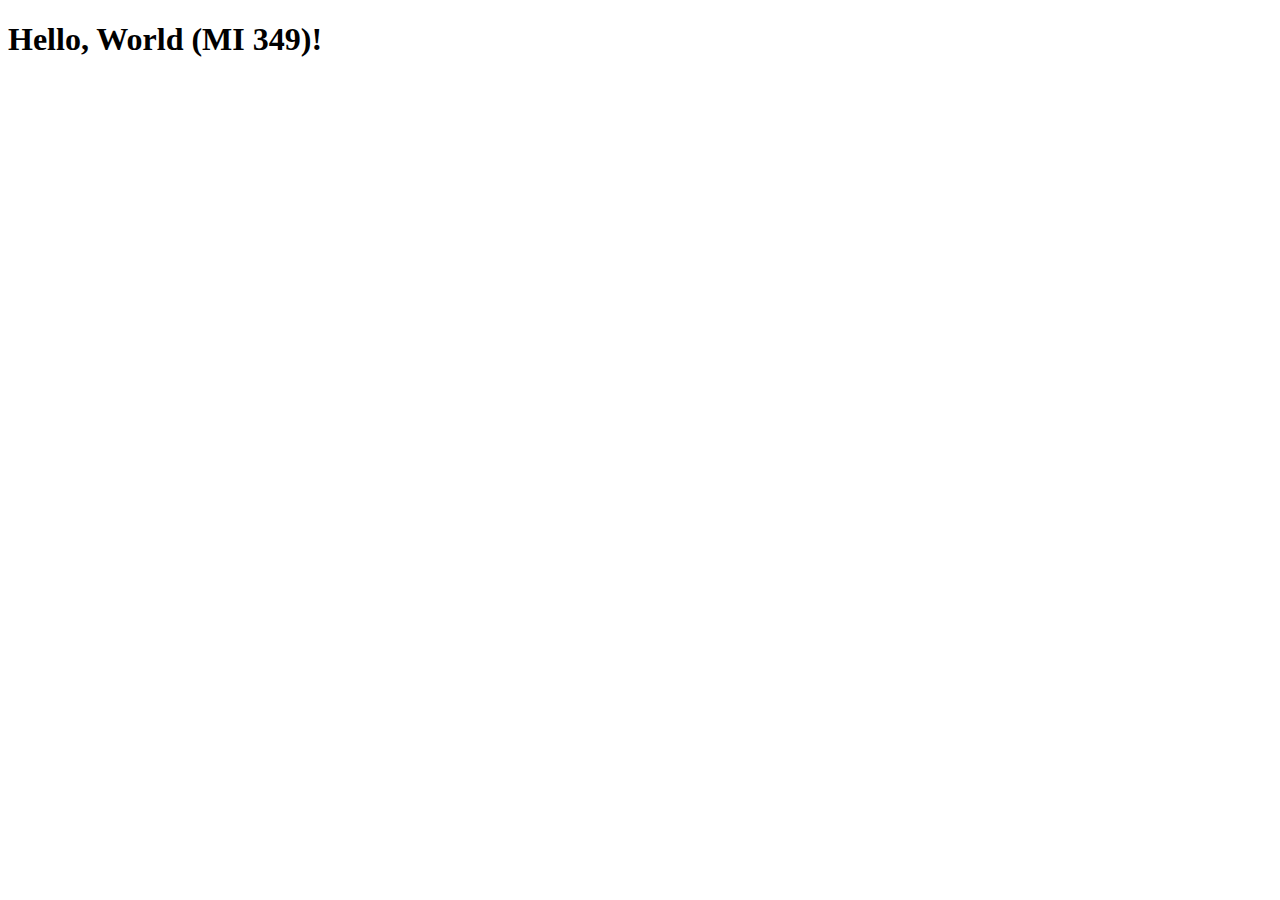
==== index.html @ c0b5d88e "Hello world HTML file" ====
<!DOCTYPE html>
<html lang="en">
<head>
    <meta charset="UTF-8">
    <meta name="viewport" content="width=device-width, initial-scale=1.0">
    <title>Hello MI 349</title>
</head>
<body>
    <h1>Hello, World (MI 349)!</h1>
</body>
</html>
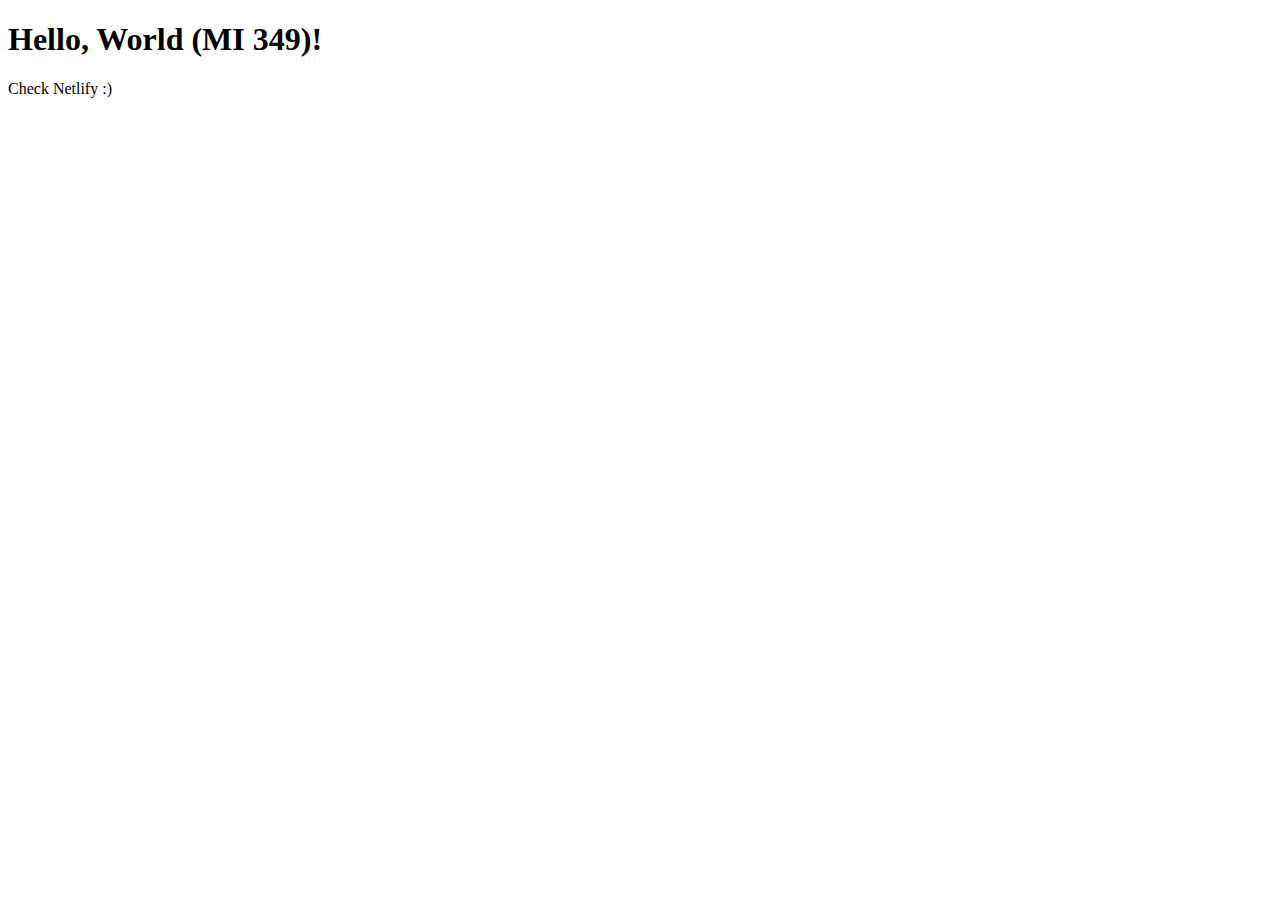
==== commit 5f9b5910: "Small change to check Netlify depolyment" ====
--- a/index.html
+++ b/index.html
@@ -7,5 +7,6 @@
 </head>
 <body>
     <h1>Hello, World (MI 349)!</h1>
+    <p>Check Netlify :)</p>
 </body>
 </html>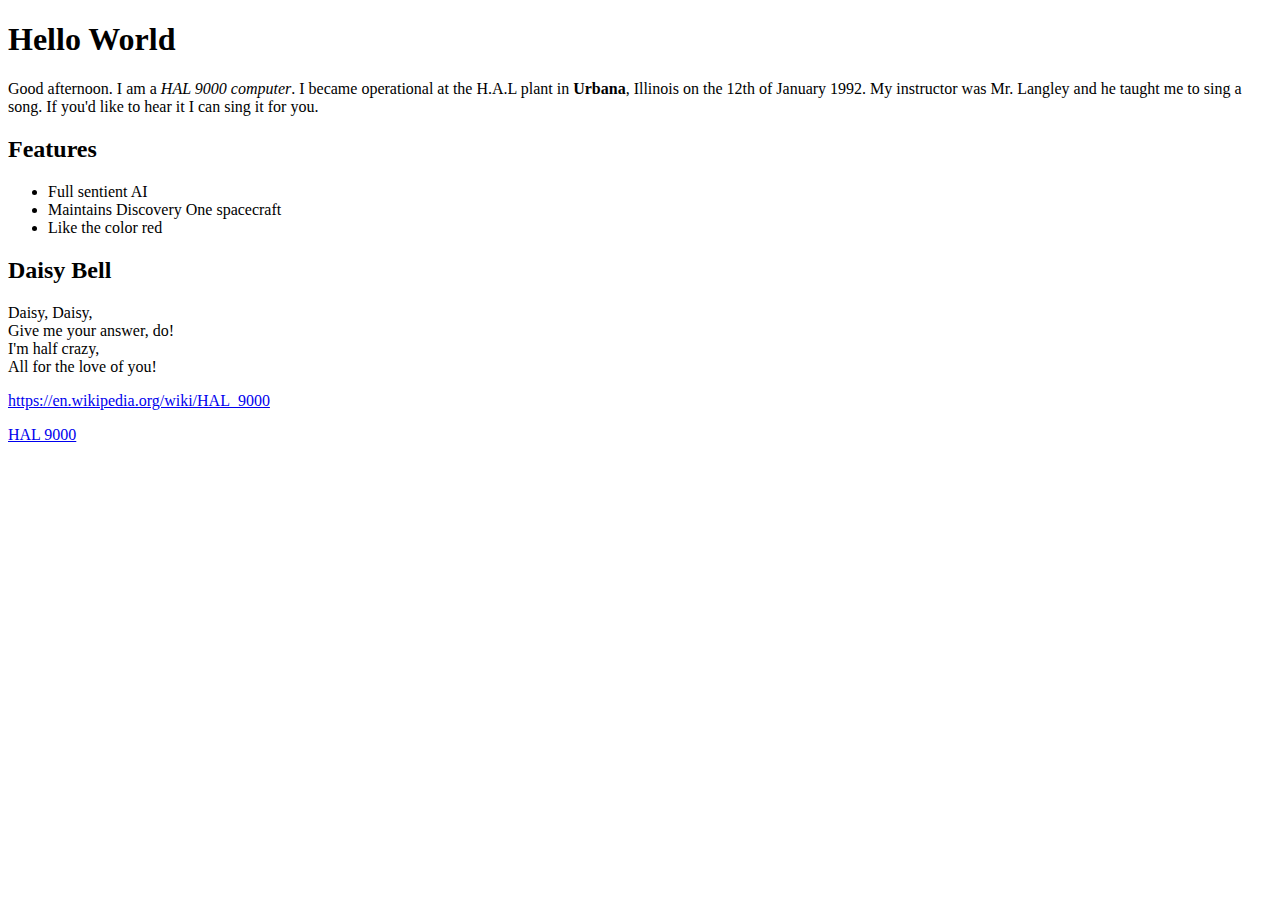
==== commit 4fc8953e: "first commit" ====
--- a/index.html
+++ b/index.html
@@ -1,12 +1,35 @@
 <!DOCTYPE html>
 <html lang="en">
+
 <head>
     <meta charset="UTF-8">
     <meta name="viewport" content="width=device-width, initial-scale=1.0">
-    <title>Hello MI 349</title>
+    <title>Hello, Dave!</title>
 </head>
+
 <body>
-    <h1>Hello, World (MI 349)!</h1>
-    <p>Check Netlify :)</p>
+<h1 id="hello" class="section-heading">Hello World</h1>
+
+<p>Good afternoon. I am a <em>HAL 9000 computer</em>. I became operational at the H.A.L plant in <strong>Urbana</strong>, Illinois on the 12th of
+January 1992. My instructor was Mr. Langley and he taught me to sing a song. If you'd like to hear it I can sing it
+for you.</p>
+
+<h2 id="hello-features">Features</h2>
+<ul class="burndown">
+    <li>Full sentient AI</li>
+    <li>Maintains Discovery One spacecraft</li>
+    <li>Like the color red</li>
+</ul>
+
+<h2>Daisy Bell</h2>
+<p>Daisy, Daisy,<br>
+Give me your answer, do!<br>
+I'm half crazy,<br>
+All for the love of you!<br></p>
+
+<p><a href="https://en.wikipedia.org/wiki/HAL_9000">https://en.wikipedia.org/wiki/HAL_9000</a></p>
+<p><a href="https://en.wikipedia.org/wiki/HAL_9000">HAL 9000</a></p>
+
+
 </body>
 </html>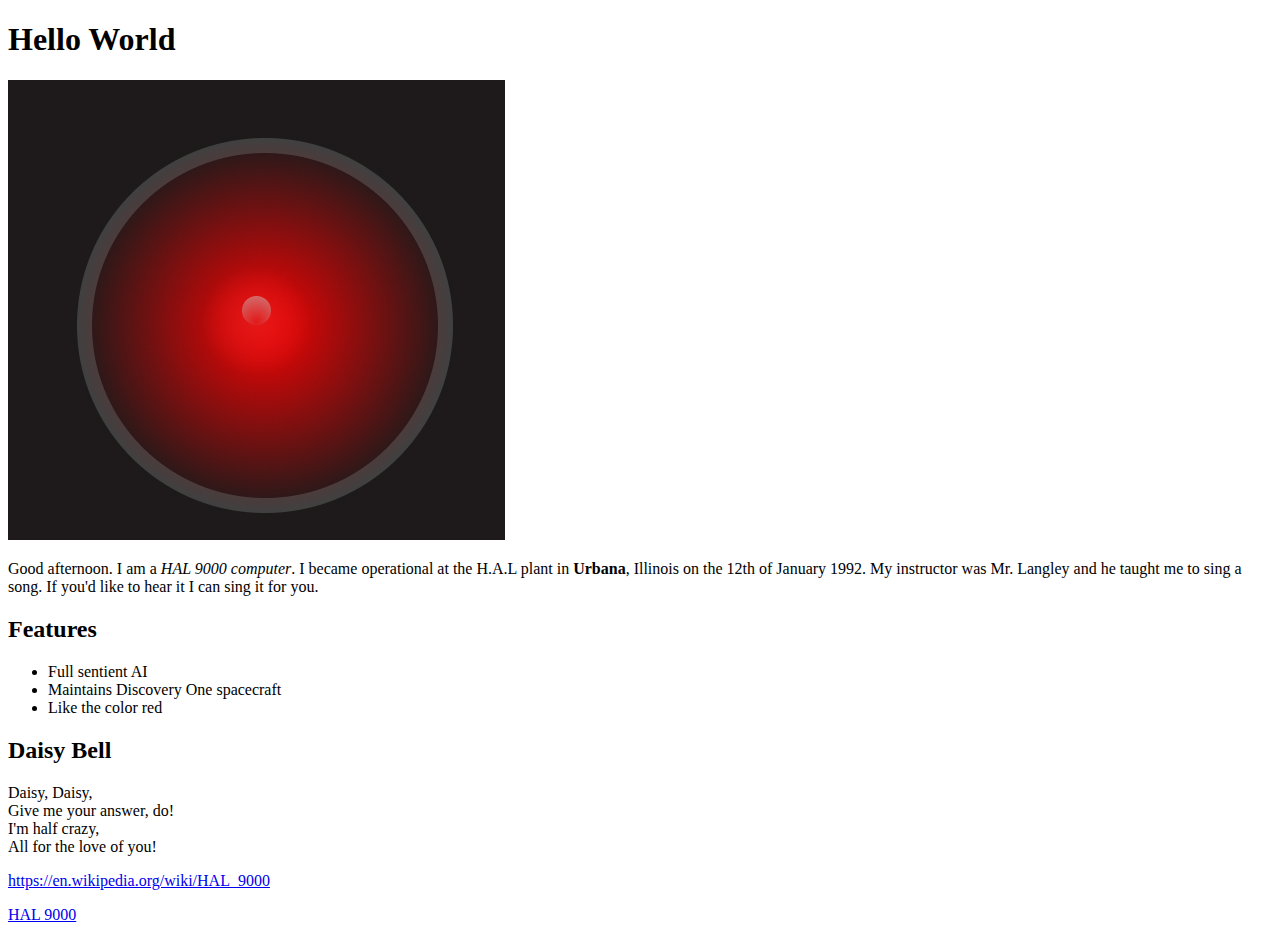
==== commit 3e8b5fa9: "first commit" ====
--- a/index.html
+++ b/index.html
@@ -10,6 +10,7 @@
 <body>
 <h1 id="hello" class="section-heading">Hello World</h1>
 
+<p><img src="hal-9000.png" alt="HAL 9000 from 2001: A Space Odesey"></p>
 <p>Good afternoon. I am a <em>HAL 9000 computer</em>. I became operational at the H.A.L plant in <strong>Urbana</strong>, Illinois on the 12th of
 January 1992. My instructor was Mr. Langley and he taught me to sing a song. If you'd like to hear it I can sing it
 for you.</p>
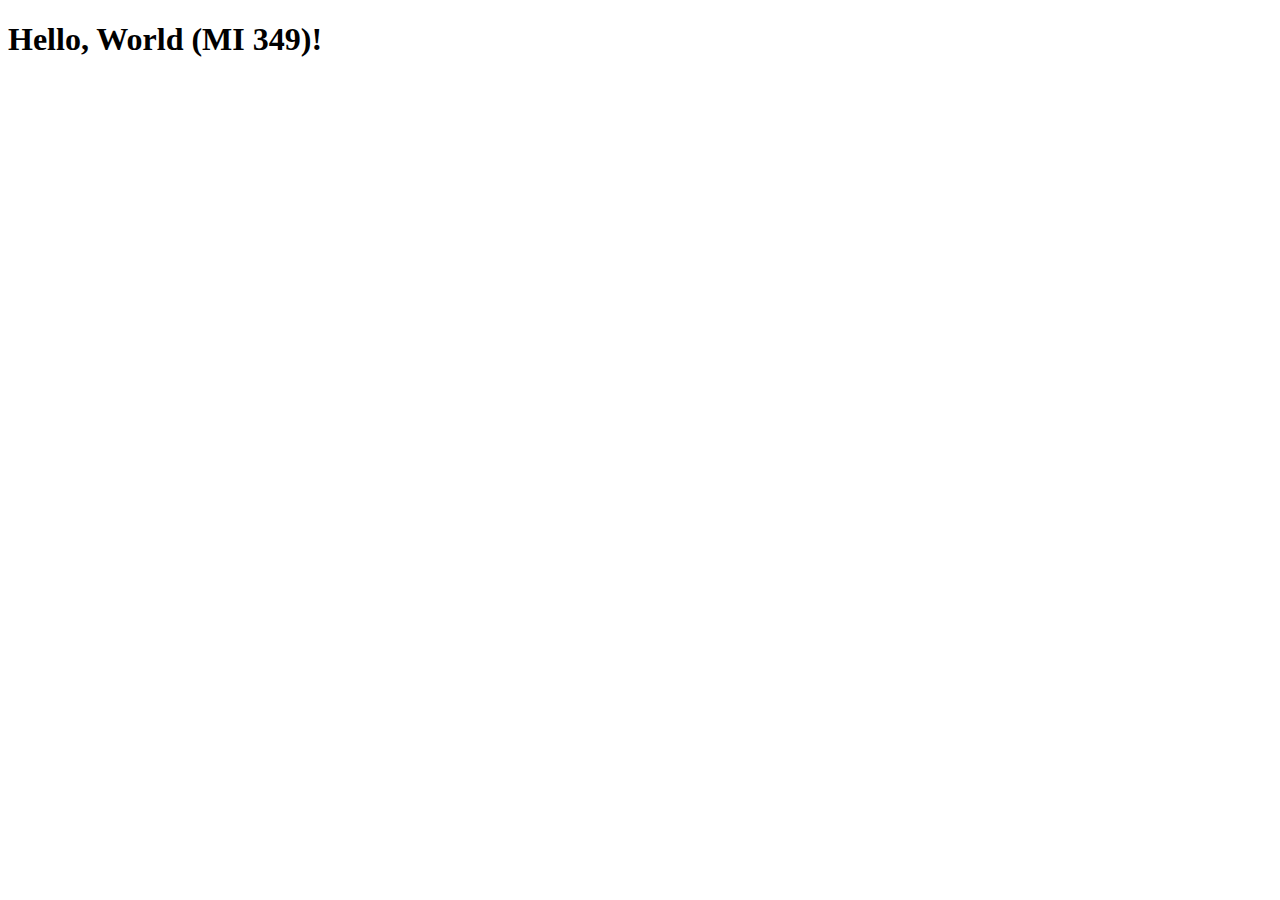
==== commit 1a197d46: "HTML" ====
--- a/index.html
+++ b/index.html
@@ -1,36 +1,11 @@
 <!DOCTYPE html>
 <html lang="en">
-
 <head>
     <meta charset="UTF-8">
     <meta name="viewport" content="width=device-width, initial-scale=1.0">
-    <title>Hello, Dave!</title>
+    <title>Hello MI 349</title>
 </head>
-
 <body>
-<h1 id="hello" class="section-heading">Hello World</h1>
-
-<p><img src="hal-9000.png" alt="HAL 9000 from 2001: A Space Odesey"></p>
-<p>Good afternoon. I am a <em>HAL 9000 computer</em>. I became operational at the H.A.L plant in <strong>Urbana</strong>, Illinois on the 12th of
-January 1992. My instructor was Mr. Langley and he taught me to sing a song. If you'd like to hear it I can sing it
-for you.</p>
-
-<h2 id="hello-features">Features</h2>
-<ul class="burndown">
-    <li>Full sentient AI</li>
-    <li>Maintains Discovery One spacecraft</li>
-    <li>Like the color red</li>
-</ul>
-
-<h2>Daisy Bell</h2>
-<p>Daisy, Daisy,<br>
-Give me your answer, do!<br>
-I'm half crazy,<br>
-All for the love of you!<br></p>
-
-<p><a href="https://en.wikipedia.org/wiki/HAL_9000">https://en.wikipedia.org/wiki/HAL_9000</a></p>
-<p><a href="https://en.wikipedia.org/wiki/HAL_9000">HAL 9000</a></p>
-
-
+    <h1>Hello, World (MI 349)!</h1>
 </body>
 </html>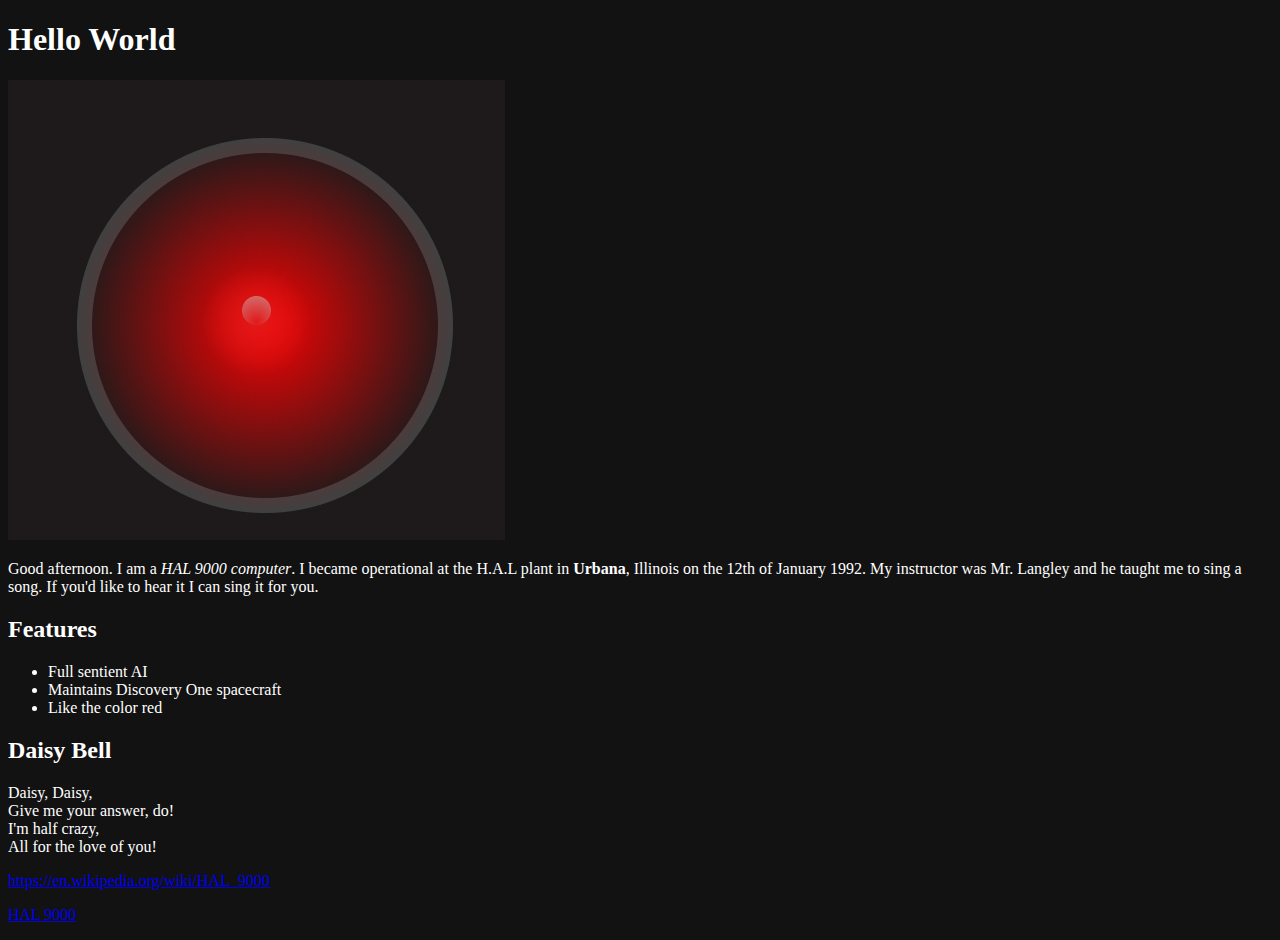
==== commit 52d88274: "https ://github.com/huoqingd/HTML" ====
--- a/index.html
+++ b/index.html
@@ -1,11 +1,36 @@
 <!DOCTYPE html>
 <html lang="en">
+
 <head>
     <meta charset="UTF-8">
     <meta name="viewport" content="width=device-width, initial-scale=1.0">
-    <title>Hello MI 349</title>
+    <link rel="stylesheet" href="style.css">
+    <title>Hello, Dave!</title>
 </head>
 <body>
-    <h1>Hello, World (MI 349)!</h1>
+<h1 id="hello" class="section-heading">Hello World</h1>
+
+<p><img src="hal-9000.png" alt="HAL 9000 from 2001: A Space Odesey"></p>
+<p>Good afternoon. I am a <em>HAL 9000 computer</em>. I became operational at the H.A.L plant in <strong>Urbana</strong>, Illinois on the 12th of
+January 1992. My instructor was Mr. Langley and he taught me to sing a song. If you'd like to hear it I can sing it
+for you.</p>
+
+<h2 id="hello-features">Features</h2>
+<ul class="burndown">
+    <li>Full sentient AI</li>
+    <li>Maintains Discovery One spacecraft</li>
+    <li>Like the color red</li>
+</ul>
+
+<h2>Daisy Bell</h2>
+<p>Daisy, Daisy,<br>
+Give me your answer, do!<br>
+I'm half crazy,<br>
+All for the love of you!<br></p>
+
+<p><a href="https://en.wikipedia.org/wiki/HAL_9000">https://en.wikipedia.org/wiki/HAL_9000</a></p>
+<p><a href="https://en.wikipedia.org/wiki/HAL_9000">HAL 9000</a></p>
+
+
 </body>
 </html>--- a/style.css
+++ b/style.css
@@ -0,0 +1,4 @@
+body {
+    background: #121212;
+    color: #ffffff;
+}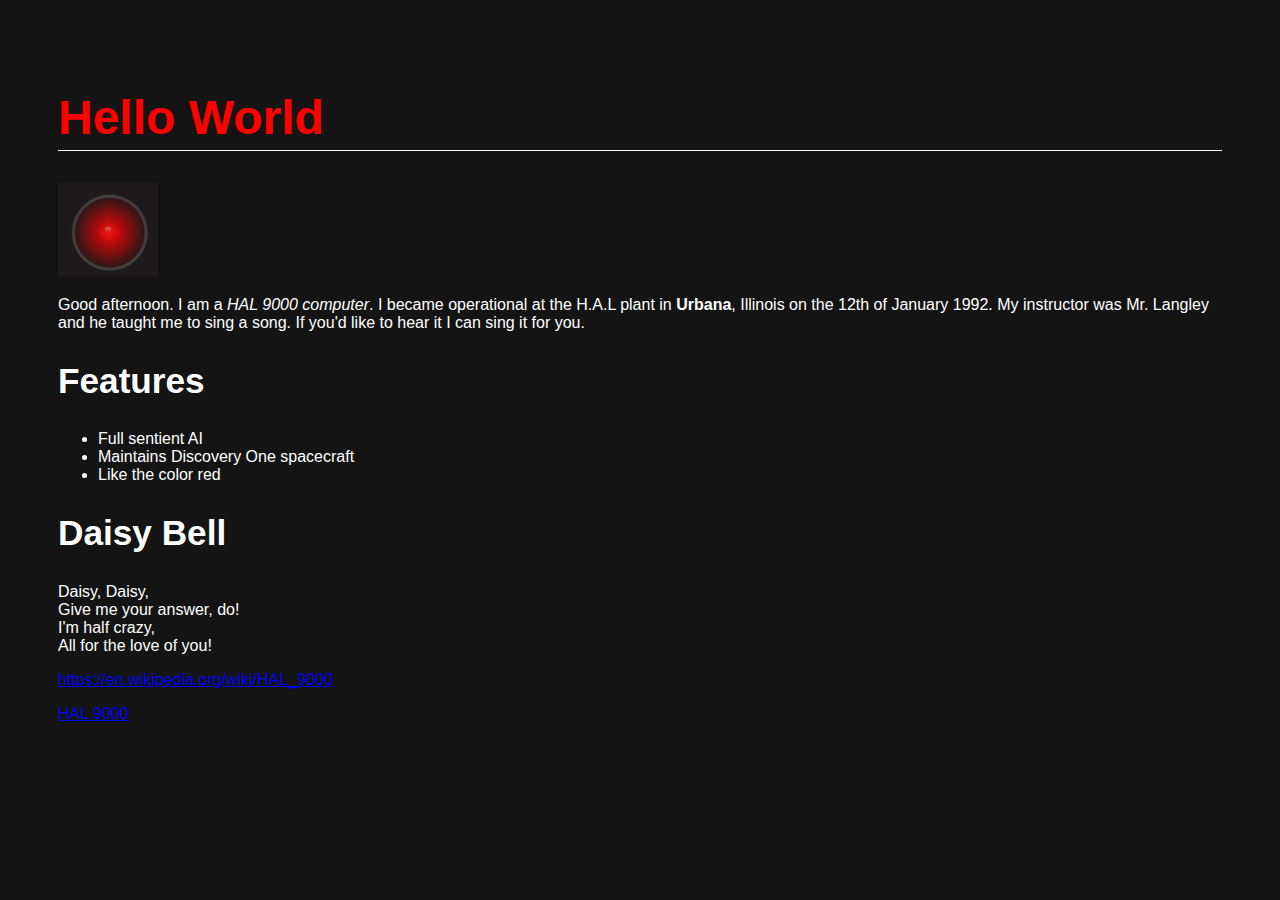
==== commit 8cc9cc79: "Fun with CSS" ====
--- a/index.html
+++ b/index.html
@@ -9,8 +9,7 @@
 </head>
 <body>
 <h1 id="hello" class="section-heading">Hello World</h1>
-
-<p><img src="hal-9000.png" alt="HAL 9000 from 2001: A Space Odesey"></p>
+<p><img id="hal" src="hal-9000.png" alt="HAL 9000 from 2001: A Space Odesey"></p>
 <p>Good afternoon. I am a <em>HAL 9000 computer</em>. I became operational at the H.A.L plant in <strong>Urbana</strong>, Illinois on the 12th of
 January 1992. My instructor was Mr. Langley and he taught me to sing a song. If you'd like to hear it I can sing it
 for you.</p>
--- a/style.css
+++ b/style.css
@@ -1,4 +1,28 @@
 body {
-    background: #121212;
+    background-color: #141414;
     color: #ffffff;
+    padding: 50px;
+    font-family: Arial, Helvetica, sans-serif;
+}
+
+h1 {
+    font-size: 3em;
+    padding-bottom: 5px;
+    border-bottom: 1px solid #ffffff
+}
+
+h2 {
+    font-size: 2.2em;
+}
+
+#hello {
+    color: red;
+}
+
+#hal {
+    width: 100px;
+}
+#brundown {
+    background: #ffffff
+    padding: 100px;
 }